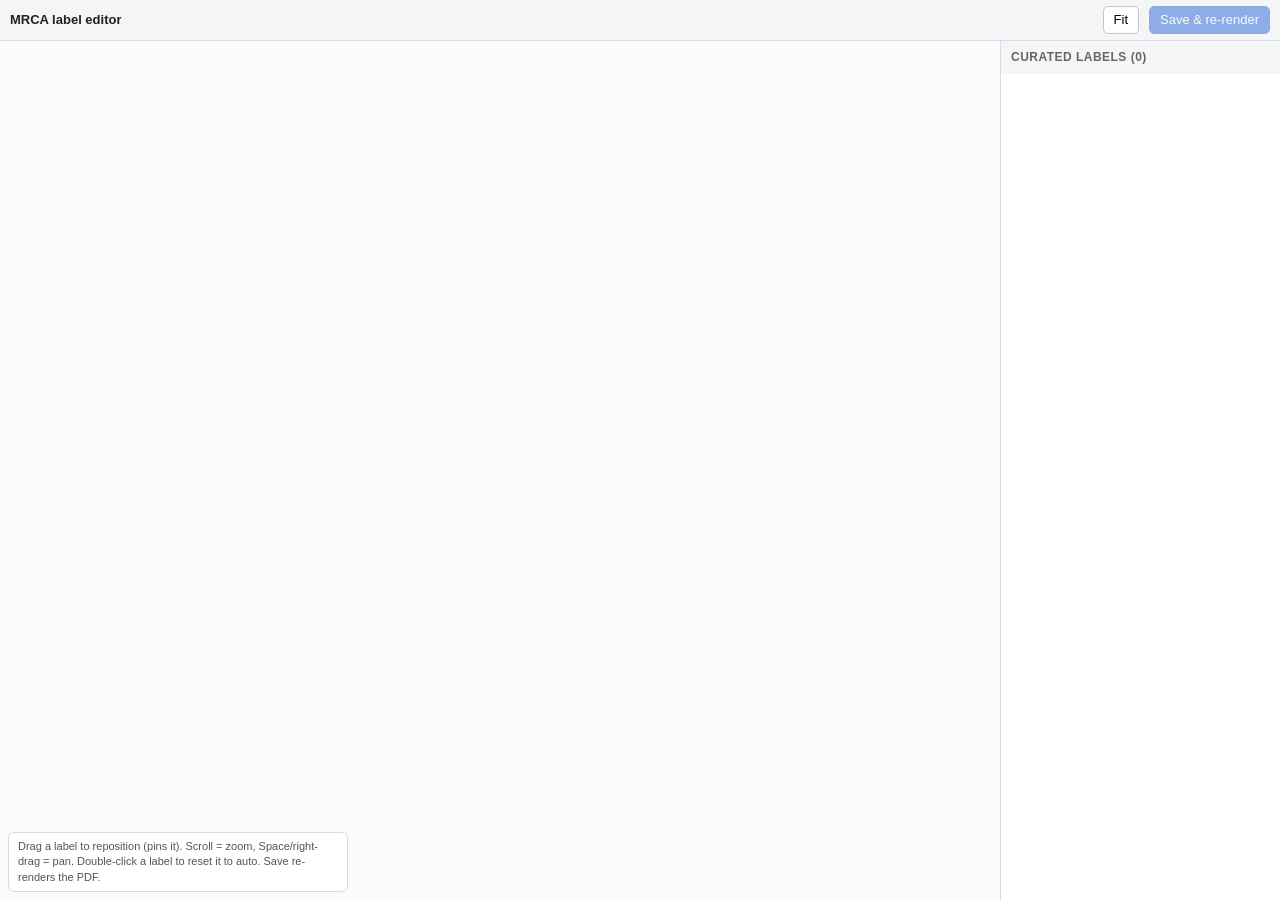
==== cc/tal/label-editor/editor.html @ 4062d822 "tal: pinned MRCA labels + WYSIWYG drag editor Per-label `pinned` override for the curated draw-aa-tr" ====
<!doctype html>
<html lang="en">
<head>
<meta charset="utf-8">
<meta name="viewport" content="width=device-width, initial-scale=1">
<title>tal MRCA label editor</title>
<style>
  :root { --accent:#1558d6; --pin:#c0392b; }
  * { box-sizing: border-box; }
  html,body { margin:0; height:100%; font:13px/1.4 -apple-system,BlinkMacSystemFont,"Segoe UI",sans-serif; color:#222; }
  #app { display:flex; flex-direction:column; height:100%; }
  header { display:flex; align-items:center; gap:10px; padding:6px 10px; background:#f4f5f7; border-bottom:1px solid #d9dbe0; flex:0 0 auto; }
  header b { font-weight:600; }
  header .sp { flex:1; }
  button { font:inherit; padding:4px 10px; border:1px solid #c2c6cf; border-radius:5px; background:#fff; cursor:pointer; }
  button:hover { background:#eef1f6; }
  button.primary { background:var(--accent); color:#fff; border-color:var(--accent); }
  button.primary:disabled { opacity:.45; cursor:default; }
  #status { color:#555; font-size:12px; }
  #status.err { color:#c0392b; }
  main { flex:1; display:flex; min-height:0; }
  #stage { flex:1; position:relative; background:#fafbfc; overflow:hidden; }
  svg#canvas { width:100%; height:100%; display:block; touch-action:none; }
  aside { width:280px; flex:0 0 auto; border-left:1px solid #d9dbe0; overflow:auto; background:#fff; }
  aside h3 { margin:0; padding:8px 10px; font-size:12px; text-transform:uppercase; letter-spacing:.04em; color:#666; background:#f4f5f7; position:sticky; top:0; }
  .row { padding:6px 10px; border-bottom:1px solid #eee; cursor:pointer; display:flex; align-items:center; gap:8px; }
  .row:hover { background:#f0f5ff; }
  .row.sel { background:#e3edff; }
  .row.pinned .dot { background:var(--pin); }
  .row .dot { width:9px; height:9px; border-radius:50%; background:#9aa3b2; flex:0 0 auto; }
  .row .t { flex:1; font-family:ui-monospace,Menlo,monospace; }
  .row .mini { font-size:11px; color:#fff; background:var(--pin); border-radius:4px; padding:1px 6px; }
  .row button.reset { padding:1px 6px; font-size:11px; }
  /* overlay label boxes */
  .lbl rect.box { fill:#fff; stroke:#9aa3b2; stroke-width:0; vector-effect:non-scaling-stroke; }
  .lbl.pinned rect.box { stroke:var(--pin); }
  .lbl.sel rect.box { stroke:var(--accent); }
  .lbl rect.hit { fill:transparent; cursor:grab; }
  .lbl.dragging rect.hit { cursor:grabbing; }
  .lbl text { font-family:ui-monospace,Menlo,monospace; dominant-baseline:middle; pointer-events:none; }
  .lbl line.tether { stroke:#888; stroke-width:1; vector-effect:non-scaling-stroke; }
  .lbl.pinned line.tether { stroke:var(--pin); }
  circle.anchor { fill:#888; }
  .mask { fill:#fff; }
  #hint { position:absolute; left:8px; bottom:8px; background:rgba(255,255,255,.9); border:1px solid #d9dbe0; border-radius:6px; padding:6px 9px; font-size:11px; color:#555; max-width:340px; }
</style>
</head>
<body>
<div id="app">
  <header>
    <b>MRCA label editor</b>
    <span id="talname" style="font-family:ui-monospace,Menlo,monospace;color:#555"></span>
    <span class="sp"></span>
    <span id="status"></span>
    <button id="fit">Fit</button>
    <button id="save" class="primary" disabled>Save &amp; re-render</button>
  </header>
  <main>
    <div id="stage">
      <svg id="canvas" xmlns="http://www.w3.org/2000/svg">
        <image id="backdrop" x="0" y="0"/>
        <g id="masks"></g>
        <g id="labels"></g>
      </svg>
      <div id="hint">Drag a label to reposition (pins it). Scroll = zoom, Space/right-drag = pan.
        Double-click a label to reset it to auto. Save re-renders the PDF.</div>
    </div>
    <aside>
      <h3>Curated labels (<span id="count">0</span>)</h3>
      <div id="list"></div>
    </aside>
  </main>
</div>
<script>
"use strict";
const SVGNS = "http://www.w3.org/2000/svg";
const svg = document.getElementById("canvas");
const gMasks = document.getElementById("masks");
const gLabels = document.getElementById("labels");
const imgEl = document.getElementById("backdrop");
const statusEl = document.getElementById("status");
const saveBtn = document.getElementById("save");
const listEl = document.getElementById("list");

let page = {width:1000, height:1000};
let labels = [];               // working copy of sidecar labels (box edited live)
let dirty = new Map();         // id -> {first,last,offset:[x,y],pinned}
let selId = null;
let vb = {x:0,y:0,w:1000,h:1000};

function status(msg, err){ statusEl.textContent = msg||""; statusEl.className = err ? "err" : ""; }

// ---- view (viewBox pan/zoom) ----
function applyVB(){ svg.setAttribute("viewBox", `${vb.x} ${vb.y} ${vb.w} ${vb.h}`); }
function fit(){ const m = page.width*0.04; vb = {x:-m, y:-m, w:page.width+2*m, h:page.height+2*m}; applyVB(); }
function toSvg(cx, cy){ const p = svg.createSVGPoint(); p.x=cx; p.y=cy; return p.matrixTransform(svg.getScreenCTM().inverse()); }

svg.addEventListener("wheel", e => {
  e.preventDefault();
  const rect = svg.getBoundingClientRect();
  if (e.shiftKey){ vb.x += e.deltaX * vb.w/rect.width; vb.y += e.deltaY * vb.h/rect.height; applyVB(); return; }
  const p = toSvg(e.clientX, e.clientY);
  const f = Math.exp(e.deltaY * 0.0015);
  vb.x = p.x - (p.x - vb.x)*f; vb.y = p.y - (p.y - vb.y)*f; vb.w *= f; vb.h *= f; applyVB();
}, {passive:false});

let pan = null, spaceHeld = false;
svg.addEventListener("mousedown", e => {
  const onLabel = e.target.closest(".lbl");
  if (e.button !== 0 || spaceHeld || !onLabel){      // pan: non-left, space, or empty space
    if (e.button===0 && !spaceHeld && onLabel) return; // (handled by label drag)
    pan = {x:e.clientX, y:e.clientY}; e.preventDefault();
  }
});
window.addEventListener("mousemove", e => {
  if (!pan) return;
  const rect = svg.getBoundingClientRect();
  vb.x -= (e.clientX-pan.x) * vb.w/rect.width;
  vb.y -= (e.clientY-pan.y) * vb.h/rect.height;
  pan = {x:e.clientX, y:e.clientY}; applyVB();
});
window.addEventListener("mouseup", () => { pan = null; });
svg.addEventListener("contextmenu", e => e.preventDefault());
window.addEventListener("keydown", e => { if (e.code==="Space"){ spaceHeld=true; svg.style.cursor="grab"; } });
window.addEventListener("keyup",   e => { if (e.code==="Space"){ spaceHeld=false; svg.style.cursor=""; } });
document.getElementById("fit").onclick = fit;

// ---- model helpers ----
function boxW(l){ return l.box.x1 - l.box.x0; }
function boxH(l){ return l.box.y1 - l.box.y0; }
function attach(l){ return {x:l.box.x1, y:(l.box.y0+l.box.y1)/2}; }      // leader meets mid-right edge
function recomputeOffset(l){ l.offset = { x:(l.box.x0 - l.anchor.x)/page.width, y:(l.box.y0 - l.anchor.y)/page.height }; }
function markDirty(l){ dirty.set(l.id, {first:l.first, last:l.last, offset:[l.offset.x, l.offset.y], pinned:l.pinned}); saveBtn.disabled = dirty.size===0; }

// ---- render overlay ----
function render(){
  gMasks.innerHTML = ""; gLabels.innerHTML = "";
  for (const l of labels){
    // white mask over the backdrop's rendered label so moving the overlay leaves no ghost
    const pad = l.fs*0.25;
    const m = document.createElementNS(SVGNS,"rect");
    m.setAttribute("class","mask");
    m.setAttribute("x", l.box.x0-pad); m.setAttribute("y", l.box.y0-pad);
    m.setAttribute("width", boxW(l)+2*pad); m.setAttribute("height", boxH(l)+2*pad);
    l._mask = m; gMasks.appendChild(m);

    const g = document.createElementNS(SVGNS,"g");
    g.setAttribute("class","lbl"+(l.pinned?" pinned":"")+(l.id===selId?" sel":""));
    g.dataset.id = l.id;

    const teth = document.createElementNS(SVGNS,"line");
    teth.setAttribute("class","tether");
    g.appendChild(teth); l._teth = teth;

    const a = document.createElementNS(SVGNS,"circle");
    a.setAttribute("class","anchor"); a.setAttribute("r", Math.max(0.6, l.fs*0.18));
    a.setAttribute("cx", l.tether.x); a.setAttribute("cy", l.tether.y);
    g.appendChild(a);

    const box = document.createElementNS(SVGNS,"rect");
    box.setAttribute("class","box"); box.setAttribute("rx", l.fs*0.2);
    g.appendChild(box); l._box = box;

    const toks = String(l.text).split(/\s+/).filter(Boolean);
    l._texts = [];
    const lineh = l.fs*1.18;
    for (let i=0;i<toks.length;i++){
      const t = document.createElementNS(SVGNS,"text");
      t.setAttribute("font-size", l.fs); t.setAttribute("fill", l.color||"#555");
      t.textContent = toks[i]; g.appendChild(t); l._texts.push(t);
    }
    const hit = document.createElementNS(SVGNS,"rect");
    hit.setAttribute("class","hit"); g.appendChild(hit); l._hit = hit;

    gLabels.appendChild(g);
    positionLabel(l);
    attachDrag(l, g);
  }
  renderList();
}

function positionLabel(l){
  const pad = l.fs*0.25;
  l._mask.setAttribute("x", l.box.x0-pad); l._mask.setAttribute("y", l.box.y0-pad);
  l._box.setAttribute("x", l.box.x0); l._box.setAttribute("y", l.box.y0);
  l._box.setAttribute("width", boxW(l)); l._box.setAttribute("height", boxH(l));
  l._hit.setAttribute("x", l.box.x0-pad); l._hit.setAttribute("y", l.box.y0-pad);
  l._hit.setAttribute("width", boxW(l)+2*pad); l._hit.setAttribute("height", boxH(l)+2*pad);
  const lineh = l.fs*1.18;
  for (let i=0;i<l._texts.length;i++){
    l._texts[i].setAttribute("x", l.box.x0);
    l._texts[i].setAttribute("y", l.box.y0 + (i+0.5)*lineh);
  }
  const at = attach(l);
  l._teth.setAttribute("x1", l.tether.x); l._teth.setAttribute("y1", l.tether.y);
  l._teth.setAttribute("x2", at.x); l._teth.setAttribute("y2", at.y);
}

function attachDrag(l, g){
  g.addEventListener("mousedown", e => {
    if (e.button!==0 || spaceHeld) return;             // let pan handle it
    e.stopPropagation(); e.preventDefault();
    select(l.id);
    const start = toSvg(e.clientX, e.clientY);
    const ox0=l.box.x0, oy0=l.box.y0, ox1=l.box.x1, oy1=l.box.y1;
    g.classList.add("dragging");
    function mv(ev){
      const p = toSvg(ev.clientX, ev.clientY);
      const dx = p.x-start.x, dy = p.y-start.y;
      l.box = {x0:ox0+dx, y0:oy0+dy, x1:ox1+dx, y1:oy1+dy};
      positionLabel(l);
    }
    function up(){
      window.removeEventListener("mousemove", mv); window.removeEventListener("mouseup", up);
      g.classList.remove("dragging");
      if (l.box.x0!==ox0 || l.box.y0!==oy0){ l.pinned = true; g.classList.add("pinned"); recomputeOffset(l); markDirty(l); renderList(); }
    }
    window.addEventListener("mousemove", mv); window.addEventListener("mouseup", up);
  });
  g.addEventListener("dblclick", e => { e.stopPropagation(); resetToAuto(l); });
}

function select(id){ selId = id; for (const g of gLabels.children) g.classList.toggle("sel", +g.dataset.id===id); renderList(); }

function resetToAuto(l){
  l.pinned = false;
  dirty.set(l.id, {first:l.first, last:l.last, offset:[l.offset.x, l.offset.y], pinned:false});
  saveBtn.disabled = dirty.size===0;
  // immediately persist + re-render so it re-flows into auto position
  save();
}

// ---- side list ----
function renderList(){
  listEl.innerHTML = "";
  document.getElementById("count").textContent = labels.length;
  for (const l of labels){
    const row = document.createElement("div");
    row.className = "row"+(l.pinned?" pinned":"")+(l.id===selId?" sel":"");
    row.innerHTML = `<span class="dot"></span><span class="t">${escapeHtml(l.text)}</span>`+
      (l.pinned?`<span class="mini">pinned</span><button class="reset">auto</button>`:``);
    row.onclick = e => { if (e.target.closest("button.reset")){ resetToAuto(l); return; } select(l.id); focusLabel(l); };
    listEl.appendChild(row);
  }
}
function focusLabel(l){ const cx=(l.box.x0+l.box.x1)/2, cy=(l.box.y0+l.box.y1)/2; vb.x=cx-vb.w/2; vb.y=cy-vb.h/2; applyVB(); }
function escapeHtml(s){ return String(s).replace(/[&<>]/g, c => ({'&':'&amp;','<':'&lt;','>':'&gt;'}[c])); }

// ---- data ----
async function load(initial){
  const data = await (await fetch("/labels.json?t="+Date.now())).json();
  page = data.page || page;
  labels = (data.labels||[]).map(l => ({...l, box:{...l.box}, anchor:{...l.anchor}, tether:{...l.tether}, offset:{...l.offset}}));
  document.getElementById("talname").textContent = data.tal_name || "";
  imgEl.setAttribute("href", "/backdrop.png?t="+(data.rendered_at||Date.now()));
  imgEl.setAttribute("width", page.width); imgEl.setAttribute("height", page.height);
  dirty.clear(); saveBtn.disabled = true;
  if (initial) fit();
  render();
  const w = (data.warnings||[]);
  status(`${labels.length} labels${w.length?` · ${w.length} warning(s)`:""}${data.saved!=null?` · saved ${data.saved}`:""}`);
}

async function save(){
  if (dirty.size===0) return;
  saveBtn.disabled = true; status("saving + re-rendering…");
  try {
    const edits = [...dirty.values()];
    const r = await fetch("/save", {method:"POST", headers:{"Content-Type":"application/json"}, body: JSON.stringify({edits})});
    const data = await r.json();
    if (!r.ok){ status(data.error||"save failed", true); saveBtn.disabled=false; return; }
    // reload (re-rendered backdrop + fresh sidecar geometry)
    page = data.page || page;
    labels = (data.labels||[]).map(l => ({...l, box:{...l.box}, anchor:{...l.anchor}, tether:{...l.tether}, offset:{...l.offset}}));
    imgEl.setAttribute("href", "/backdrop.png?t="+(data.rendered_at||Date.now()));
    dirty.clear(); render();
    status(`saved ${data.saved} · ${labels.length} labels re-rendered`);
  } catch(ex){ status(String(ex), true); saveBtn.disabled = dirty.size===0; }
}
saveBtn.onclick = save;

load(true);
</script>
</body>
</html>
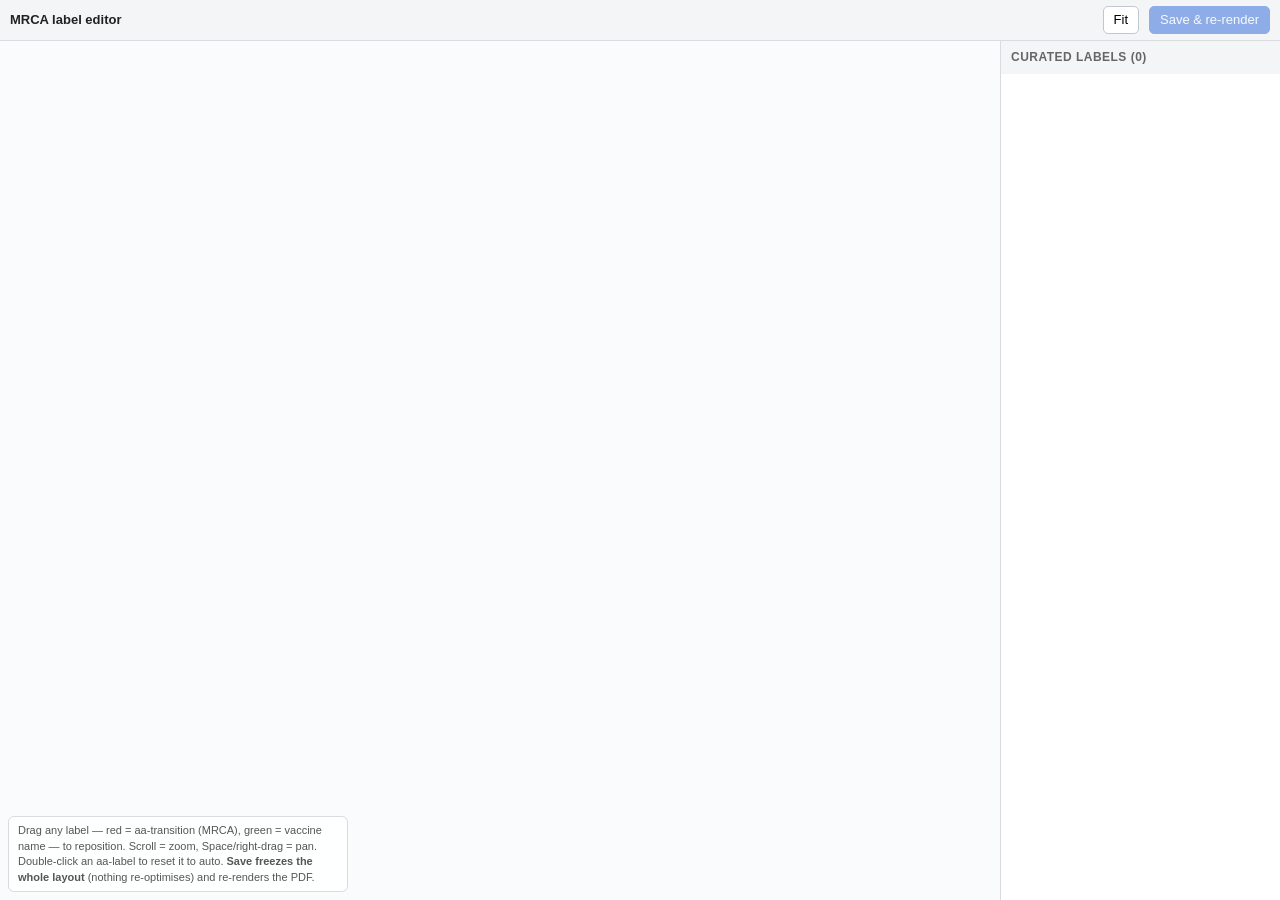
==== commit a27e7d1d: "tal label editor: freeze-on-save, draggable vaccine labels, unified sidecar - Freeze on Save: the ed" ====
--- a/cc/tal/label-editor/editor.html
+++ b/cc/tal/label-editor/editor.html
@@ -34,7 +34,13 @@
   /* overlay label boxes */
   .lbl rect.box { fill:#fff; stroke:#9aa3b2; stroke-width:0; vector-effect:non-scaling-stroke; }
   .lbl.pinned rect.box { stroke:var(--pin); }
-  .lbl.sel rect.box { stroke:var(--accent); }
+  .lbl.nodetext rect.box { stroke:#127a3d; }
+  .lbl.nodetext line.tether { stroke:#127a3d; }
+  .lbl.nodetext text { font-family:-apple-system,BlinkMacSystemFont,sans-serif; }
+  .lbl.sel rect.box { stroke:var(--accent); stroke-width:0; }
+  .lbl.sel rect.box, .lbl.pinned rect.box, .lbl.nodetext rect.box { stroke-width:1; }
+  .row.nodetext .dot { background:#127a3d; }
+  .row .mini.vac { background:#127a3d; }
   .lbl rect.hit { fill:transparent; cursor:grab; }
   .lbl.dragging rect.hit { cursor:grabbing; }
   .lbl text { font-family:ui-monospace,Menlo,monospace; dominant-baseline:middle; pointer-events:none; }
@@ -62,8 +68,9 @@
         <g id="masks"></g>
         <g id="labels"></g>
       </svg>
-      <div id="hint">Drag a label to reposition (pins it). Scroll = zoom, Space/right-drag = pan.
-        Double-click a label to reset it to auto. Save re-renders the PDF.</div>
+      <div id="hint">Drag any label — red = aa-transition (MRCA), green = vaccine name — to reposition.
+        Scroll = zoom, Space/right-drag = pan. Double-click an aa-label to reset it to auto.
+        <b>Save freezes the whole layout</b> (nothing re-optimises) and re-renders the PDF.</div>
     </div>
     <aside>
       <h3>Curated labels (<span id="count">0</span>)</h3>
@@ -84,7 +91,7 @@
 
 let page = {width:1000, height:1000};
 let labels = [];               // working copy of sidecar labels (box edited live)
-let dirty = new Map();         // id -> {first,last,offset:[x,y],pinned}
+let changed = false;           // any label dragged/reset this session (enables Save)
 let selId = null;
 let vb = {x:0,y:0,w:1000,h:1000};
 
@@ -130,7 +137,7 @@
 function boxH(l){ return l.box.y1 - l.box.y0; }
 function attach(l){ return {x:l.box.x1, y:(l.box.y0+l.box.y1)/2}; }      // leader meets mid-right edge
 function recomputeOffset(l){ l.offset = { x:(l.box.x0 - l.anchor.x)/page.width, y:(l.box.y0 - l.anchor.y)/page.height }; }
-function markDirty(l){ dirty.set(l.id, {first:l.first, last:l.last, offset:[l.offset.x, l.offset.y], pinned:l.pinned}); saveBtn.disabled = dirty.size===0; }
+function markChanged(){ changed = true; saveBtn.disabled = false; }
 
 // ---- render overlay ----
 function render(){
@@ -145,7 +152,7 @@
     l._mask = m; gMasks.appendChild(m);
 
     const g = document.createElementNS(SVGNS,"g");
-    g.setAttribute("class","lbl"+(l.pinned?" pinned":"")+(l.id===selId?" sel":""));
+    g.setAttribute("class","lbl "+l.kind+(l.pinned?" pinned":"")+(l.id===selId?" sel":""));
     g.dataset.id = l.id;
 
     const teth = document.createElementNS(SVGNS,"line");
@@ -213,7 +220,11 @@
     function up(){
       window.removeEventListener("mousemove", mv); window.removeEventListener("mouseup", up);
       g.classList.remove("dragging");
-      if (l.box.x0!==ox0 || l.box.y0!==oy0){ l.pinned = true; g.classList.add("pinned"); recomputeOffset(l); markDirty(l); renderList(); }
+      if (l.box.x0!==ox0 || l.box.y0!==oy0){
+        l.moved = true;
+        if (l.kind==="mrca"){ l.pinned = true; l.autoReset = false; g.classList.add("pinned"); }
+        recomputeOffset(l); markChanged(); renderList();
+      }
     }
     window.addEventListener("mousemove", mv); window.addEventListener("mouseup", up);
   });
@@ -223,10 +234,10 @@
 function select(id){ selId = id; for (const g of gLabels.children) g.classList.toggle("sel", +g.dataset.id===id); renderList(); }
 
 function resetToAuto(l){
-  l.pinned = false;
-  dirty.set(l.id, {first:l.first, last:l.last, offset:[l.offset.x, l.offset.y], pinned:false});
-  saveBtn.disabled = dirty.size===0;
-  // immediately persist + re-render so it re-flows into auto position
+  if (l.kind!=="mrca") return;            // nodetext (vaccine) labels are always offset-placed
+  l.pinned = false; l.autoReset = true; l.moved = true;
+  markChanged();
+  // immediately persist + re-render so it re-flows into an auto position among the frozen others
   save();
 }
 
@@ -236,9 +247,10 @@
   document.getElementById("count").textContent = labels.length;
   for (const l of labels){
     const row = document.createElement("div");
-    row.className = "row"+(l.pinned?" pinned":"")+(l.id===selId?" sel":"");
-    row.innerHTML = `<span class="dot"></span><span class="t">${escapeHtml(l.text)}</span>`+
-      (l.pinned?`<span class="mini">pinned</span><button class="reset">auto</button>`:``);
+    row.className = "row "+l.kind+(l.pinned?" pinned":"")+(l.id===selId?" sel":"");
+    const tag = l.kind==="nodetext" ? `<span class="mini vac">vaccine</span>`
+              : (l.pinned ? `<span class="mini">pinned</span><button class="reset">auto</button>` : ``);
+    row.innerHTML = `<span class="dot"></span><span class="t">${escapeHtml(l.text)}</span>`+tag;
     row.onclick = e => { if (e.target.closest("button.reset")){ resetToAuto(l); return; } select(l.id); focusLabel(l); };
     listEl.appendChild(row);
   }
@@ -250,11 +262,11 @@
 async function load(initial){
   const data = await (await fetch("/labels.json?t="+Date.now())).json();
   page = data.page || page;
-  labels = (data.labels||[]).map(l => ({...l, box:{...l.box}, anchor:{...l.anchor}, tether:{...l.tether}, offset:{...l.offset}}));
+  labels = (data.labels||[]).map(l => ({...l, box:{...l.box}, anchor:{...l.anchor}, tether:{...l.tether}, offset:{...l.offset}, moved:false, autoReset:false}));
   document.getElementById("talname").textContent = data.tal_name || "";
   imgEl.setAttribute("href", "/backdrop.png?t="+(data.rendered_at||Date.now()));
   imgEl.setAttribute("width", page.width); imgEl.setAttribute("height", page.height);
-  dirty.clear(); saveBtn.disabled = true;
+  changed = false; saveBtn.disabled = true;
   if (initial) fit();
   render();
   const w = (data.warnings||[]);
@@ -262,20 +274,27 @@
 }
 
 async function save(){
-  if (dirty.size===0) return;
+  if (!changed) return;
   saveBtn.disabled = true; status("saving + re-rendering…");
+  // FREEZE the whole current layout: every MRCA label is pinned at its current position (so the
+  // untouched ones do NOT re-optimise / jump), except any reset-to-auto this session. NodeText
+  // (vaccine) labels are written only when moved.
+  const edits = [];
+  for (const l of labels){
+    if (l.kind==="mrca") edits.push({kind:"mrca", first:l.first, last:l.last, offset:[l.offset.x, l.offset.y], pinned: !l.autoReset});
+    else if (l.moved)    edits.push({kind:"nodetext", seq_id:l.seq_id, offset:[l.offset.x, l.offset.y]});
+  }
   try {
-    const edits = [...dirty.values()];
     const r = await fetch("/save", {method:"POST", headers:{"Content-Type":"application/json"}, body: JSON.stringify({edits})});
     const data = await r.json();
     if (!r.ok){ status(data.error||"save failed", true); saveBtn.disabled=false; return; }
     // reload (re-rendered backdrop + fresh sidecar geometry)
     page = data.page || page;
-    labels = (data.labels||[]).map(l => ({...l, box:{...l.box}, anchor:{...l.anchor}, tether:{...l.tether}, offset:{...l.offset}}));
+    labels = (data.labels||[]).map(l => ({...l, box:{...l.box}, anchor:{...l.anchor}, tether:{...l.tether}, offset:{...l.offset}, moved:false, autoReset:false}));
     imgEl.setAttribute("href", "/backdrop.png?t="+(data.rendered_at||Date.now()));
-    dirty.clear(); render();
-    status(`saved ${data.saved} · ${labels.length} labels re-rendered`);
-  } catch(ex){ status(String(ex), true); saveBtn.disabled = dirty.size===0; }
+    changed = false; render();
+    status(`saved ${data.saved} · ${labels.length} labels re-rendered (layout frozen)`);
+  } catch(ex){ status(String(ex), true); saveBtn.disabled = !changed; }
 }
 saveBtn.onclick = save;
 
